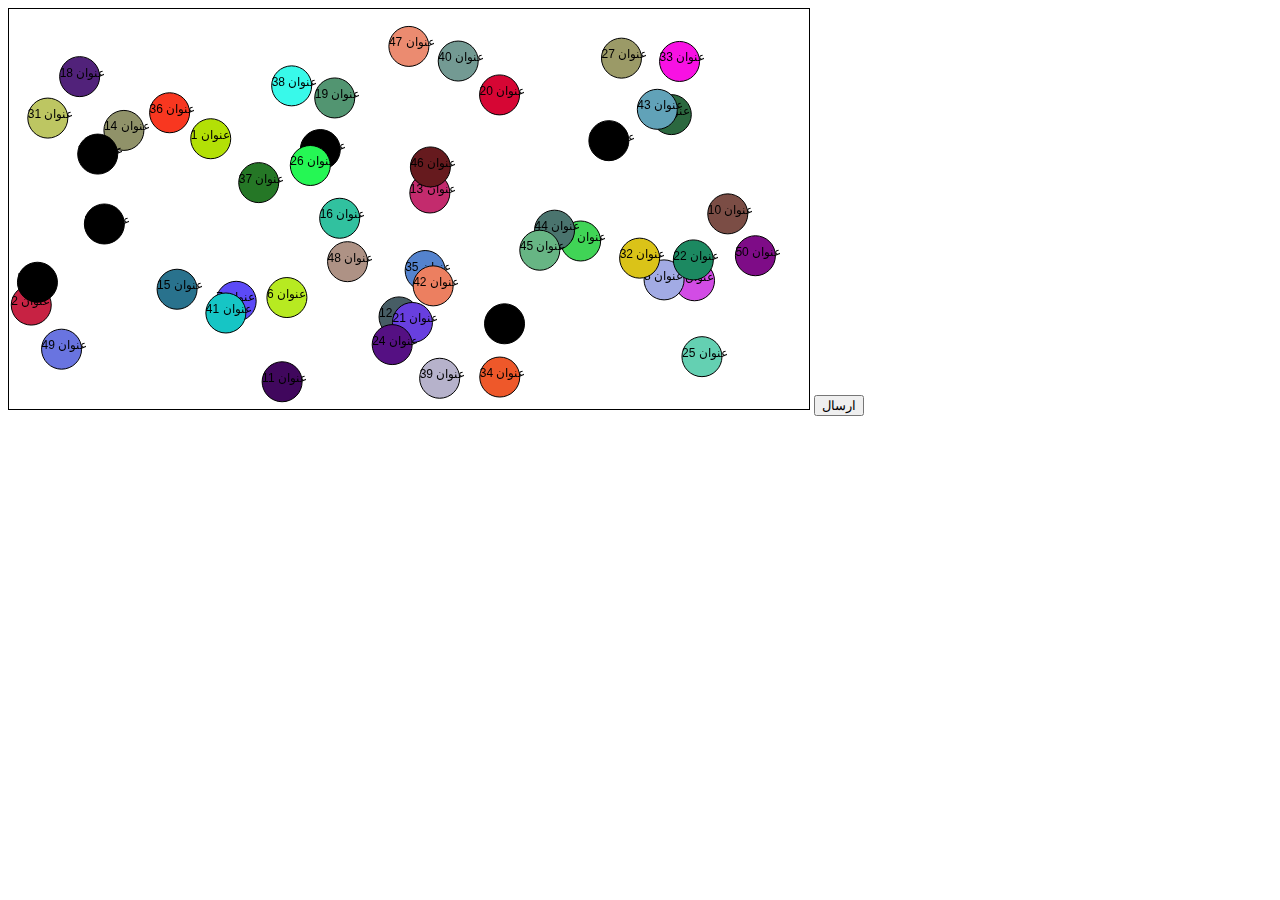
==== test6.html @ 2efb2d73 "change" ====
<!DOCTYPE html>
<html>
<head>

    <style>
        canvas {
            border: 1px solid #000;
        }
    </style>
    <meta charset="utf-8"></meta>
</head>
<body>
<canvas id="myCanvas" width="800" height="400"></canvas>
<button onclick="postSelectedTitles()">ارسال</button>
<div id="postedTitles"></div>

<script >
    // تعریف متغیرها
    var canvas = document.getElementById("myCanvas");
    var ctx = canvas.getContext("2d");
    var circles = [];
    var selectedCircles = [];

    // تابع برای ایجاد دایره
    function Circle(x, y, radius, color, title, dx, dy) {
        this.x = x;
        this.y = y;
        this.radius = radius;
        this.color = color;
        this.title = title;
        this.dx = dx;
        this.dy = dy;
    }

    // تابع برای رسم دایره
    Circle.prototype.draw = function() {
        ctx.beginPath();
        ctx.arc(this.x, this.y, this.radius, 0, 2 * Math.PI, false);
        ctx.fillStyle = this.color;
        ctx.fill();
        ctx.lineWidth = 1;
        ctx.strokeStyle = "#000";
        ctx.stroke();
        ctx.font = "12px Arial";
        ctx.fillStyle = "#000";
        ctx.fillText(this.title, this.x - 20, this.y);
    };

    // تابع برای بروزرسانی دایره‌ها و حرکت آنها
    function update() {
        ctx.clearRect(0, 0, canvas.width, canvas.height);
        for (var i = 0; i < circles.length; i++) {
            var circle = circles[i];

            // حرکت دایره
            circle.x += circle.dx;
            circle.y += circle.dy;

            // برخورد دایره با مرز صفحه
            if (circle.x + circle.radius > canvas.width || circle.x - circle.radius < 0) {
                circle.dx = -circle.dx;
            }
            if (circle.y + circle.radius > canvas.height || circle.y - circle.radius < 0) {
                circle.dy = -circle.dy;
            }

            circle.draw();
        }

        requestAnimationFrame(update);
    }

    // تابع برای بررسی کلیک کردن روی دایره
    function checkClick(event) {
        var mouseX = event.pageX - canvas.offsetLeft;
        var mouseY = event.pageY - canvas.offsetTop;

        for (var i = 0; i < circles.length; i++) {
            var circle = circles[i];
            var dx = mouseX - circle.x;
            var dy = mouseY - circle.y;
            var distance = Math.sqrt(dx * dx + dy * dy);

            if (distance < circle.radius) {
                // تغییر اندازه دایره
                circle.radius += 5;
                circle.draw();

                // اضافه کردن دایره به دایره‌های انتخاب شده
                selectedCircles.push(circle);

                break;
            }
        }
    }

    // تابع برای پست کردن عناوین دایره‌های انتخاب شده
    function postSelectedTitles() {
        var selectedTitles = [];
        for (var i = 0; i < selectedCircles.length; i++) {
            var circle = selectedCircles[i];
            selectedTitles.push(circle.title);
        }

        // ارسال عناوین دایره‌های انتخاب شده
        var postedTitlesElement = document.getElementById("postedTitles");
        postedTitlesElement.innerHTML = selectedTitles.join(", ");
    }

    // ایجاد 50 دایره با موقعیت و رنگ تصادفی
    for (var i = 0; i < 50; i++) {
        var x = Math.random() * (canvas.width - 40) + 20;
        var y = Math.random() * (canvas.height - 40) + 20;
        var radius = 20;
        var color = "#" + ((Math.random() * 0xffffff) << 0).toString(16);
        var title = "عنوان " + (i + 1);
        var dx = Math.random() * 2 - 1; // سرعت حرکت افقی
        var dy = Math.random() * 2 - 1; // سرعت حرکت عمودی
        circles.push(new Circle(x, y, radius, color, title, dx, dy));
    }

    // رسم دایره‌ها اولیه و شروع حرکت
    update();

    // بررسی کلیک کردن روی دایره
    canvas.addEventListener("click", checkClick);

</script>
</body>
</html>
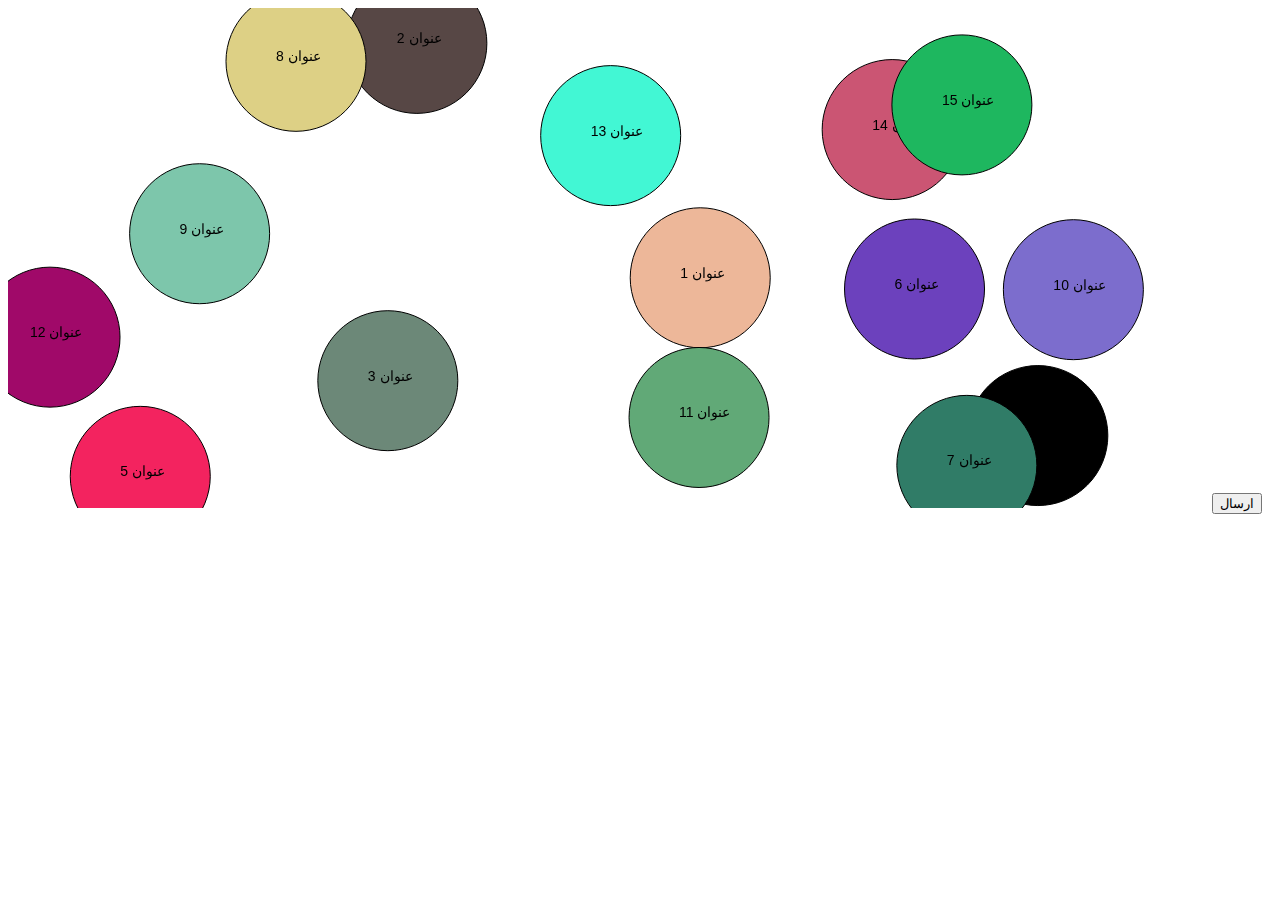
==== commit b40b5515: "change" ====
--- a/test6.html
+++ b/test6.html
@@ -1,16 +1,10 @@
 <!DOCTYPE html>
 <html>
 <head>
-
-    <style>
-        canvas {
-            border: 1px solid #000;
-        }
-    </style>
     <meta charset="utf-8"></meta>
 </head>
 <body>
-<canvas id="myCanvas" width="800" height="400"></canvas>
+<canvas id="myCanvas" width="1200" height="500"></canvas>
 <button onclick="postSelectedTitles()">ارسال</button>
 <div id="postedTitles"></div>
 
@@ -41,7 +35,7 @@
         ctx.lineWidth = 1;
         ctx.strokeStyle = "#000";
         ctx.stroke();
-        ctx.font = "12px Arial";
+        ctx.font = "14px Arial";
         ctx.fillStyle = "#000";
         ctx.fillText(this.title, this.x - 20, this.y);
     };
@@ -108,10 +102,10 @@
     }
 
     // ایجاد 50 دایره با موقعیت و رنگ تصادفی
-    for (var i = 0; i < 50; i++) {
+    for (var i = 0; i < 15; i++) {
         var x = Math.random() * (canvas.width - 40) + 20;
         var y = Math.random() * (canvas.height - 40) + 20;
-        var radius = 20;
+        var radius = 70;
         var color = "#" + ((Math.random() * 0xffffff) << 0).toString(16);
         var title = "عنوان " + (i + 1);
         var dx = Math.random() * 2 - 1; // سرعت حرکت افقی
